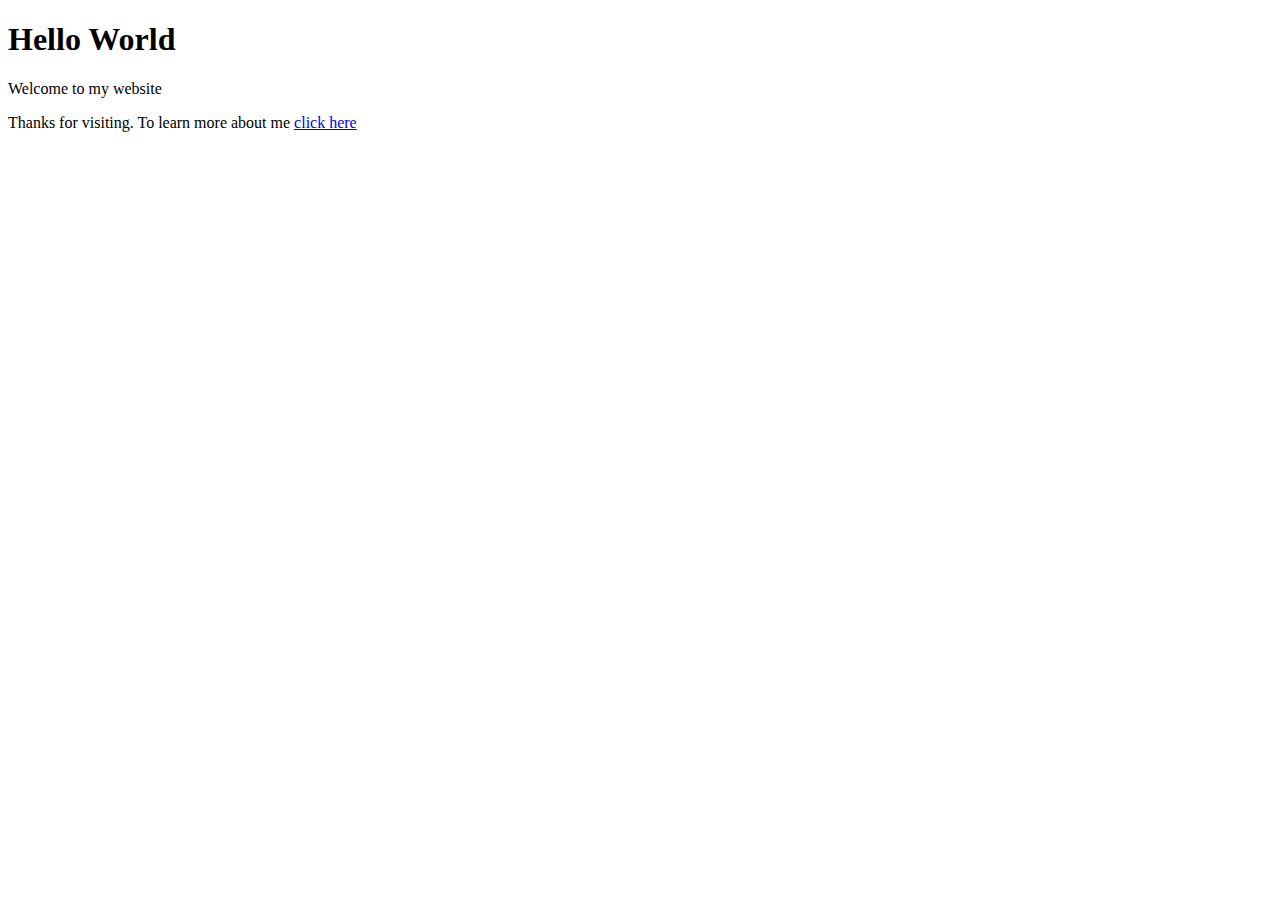
==== index.html @ 81c6f5c6 "Add files via upload" ====
<!DOCTYPE html>
<html lang="en">
<head>
    <meta charset="UTF-8">
    <meta name="viewport" content="width=device-width, initial-scale=1.0">
    <title>Khriscapalot's Website </title>
</head>
<body>
    <h1>Hello World</h1>
    <p>Welcome to my website</p>
    <p>Thanks for visiting. To learn more about me <a href="me.html">click here</a></
        p>
</body>
</html>
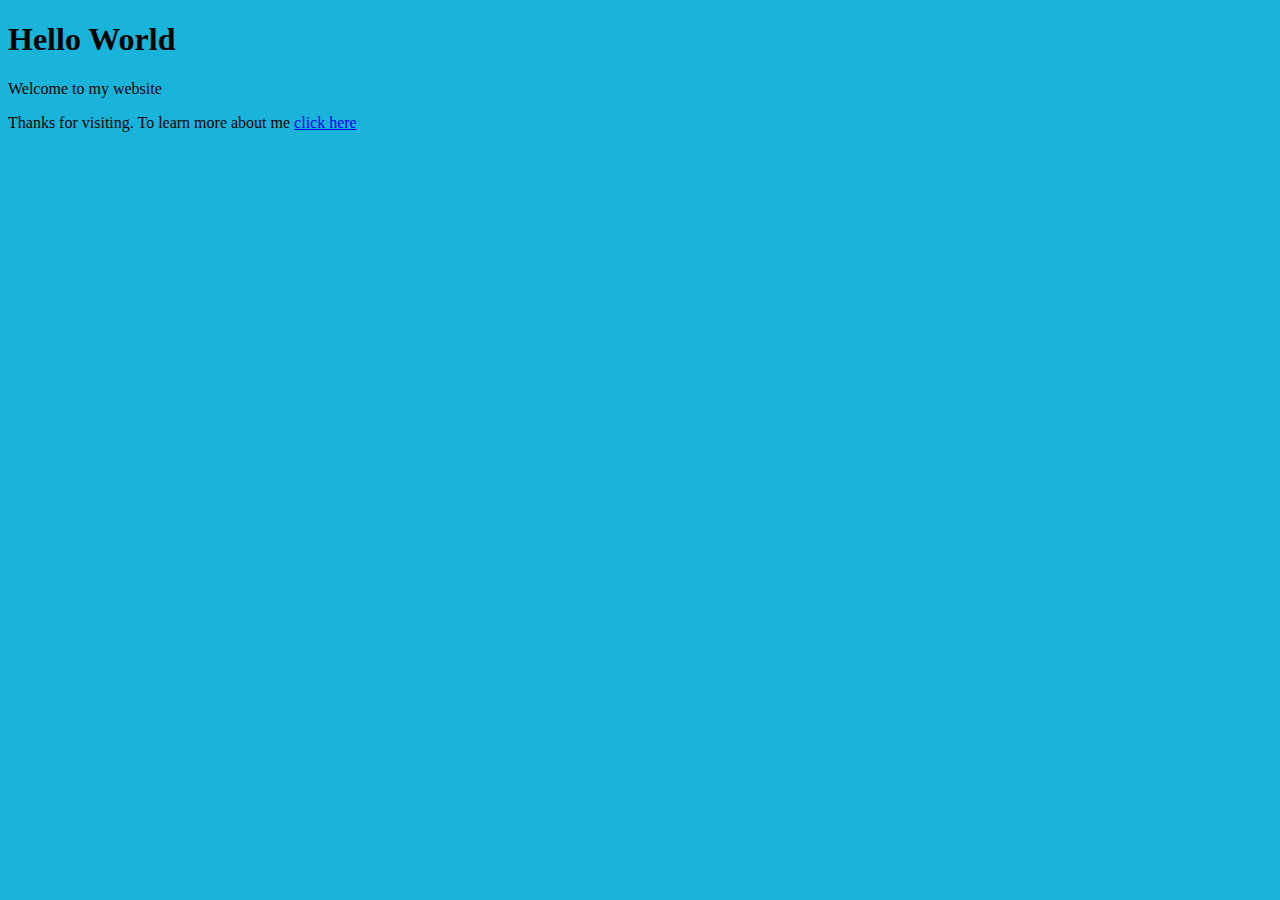
==== commit 25ea064e: "Add files via upload" ====
--- a/index.html
+++ b/index.html
@@ -1,5 +1,6 @@
 <!DOCTYPE html>
 <html lang="en">
+<link rel="stylesheet" href="mepage.css">
 <head>
     <meta charset="UTF-8">
     <meta name="viewport" content="width=device-width, initial-scale=1.0">
@@ -8,7 +9,6 @@
 <body>
     <h1>Hello World</h1>
     <p>Welcome to my website</p>
-    <p>Thanks for visiting. To learn more about me <a href="me.html">click here</a></
-        p>
+    <p>Thanks for visiting. To learn more about me <a href="me.html">click here</a></p>
 </body>
 </html>--- a/mepage.css
+++ b/mepage.css
@@ -0,0 +1,3 @@
+body{
+    background-color: rgb(26, 180, 219);
+}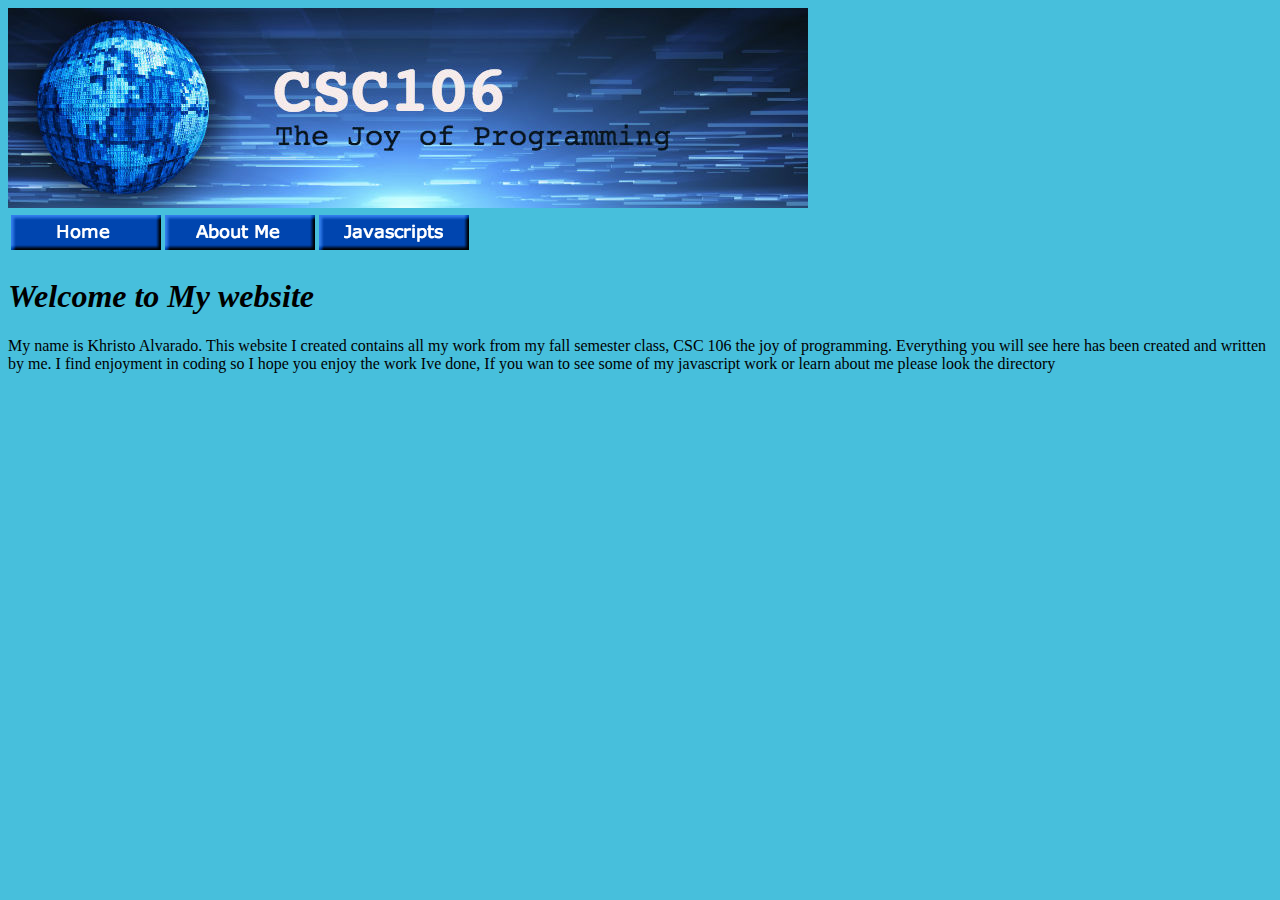
==== commit eed6e05e: "Add files via upload" ====
--- a/index.html
+++ b/index.html
@@ -1,14 +1,28 @@
 <!DOCTYPE html>
 <html lang="en">
-<link rel="stylesheet" href="mepage.css">
+<link rel="stylesheet" href="index.css">
 <head>
     <meta charset="UTF-8">
     <meta name="viewport" content="width=device-width, initial-scale=1.0">
     <title>Khriscapalot's Website </title>
 </head>
 <body>
-    <h1>Hello World</h1>
-    <p>Welcome to my website</p>
-    <p>Thanks for visiting. To learn more about me <a href="me.html">click here</a></p>
+    <img src="106banner.jpg">
+    <table>
+        <tr>
+            <td><a href="index.html"><img src="Home.png"></a></td>
+         
+            <td><a href="me.html"><img src="About Me.png"></a></td>
+            
+            <td><a href="javascripts.html"><img src="Javascript.png"></a></td>
+        </tr>
+    </table>
+    <h1><em>Welcome to My website</em></h1>
+    <p>My name is Khristo Alvarado. This website I created contains all my work from my fall semester class, 
+       CSC 106 the joy of programming. Everything you will see here has been created and written by me. I 
+       find enjoyment in coding so I hope you enjoy the work Ive done, If you wan to see some of my javascript work
+       or learn about me please look the directory
+
+    </p>
 </body>
 </html>--- a/index.css
+++ b/index.css
@@ -0,0 +1,3 @@
+body{
+    background-color: rgb(71, 191, 220);
+}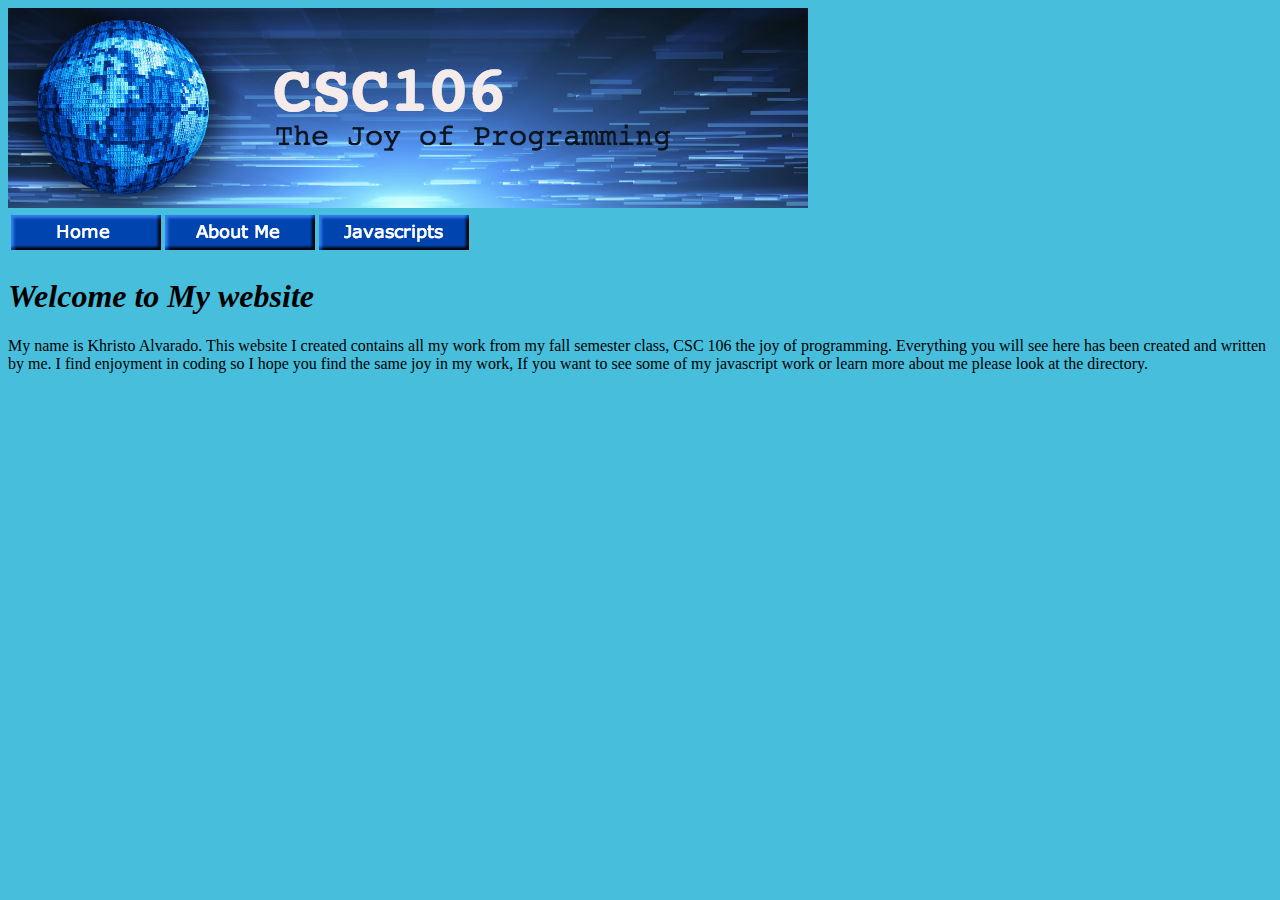
==== commit 8e1a7da5: "Add files via upload" ====
--- a/index.html
+++ b/index.html
@@ -12,7 +12,7 @@
         <tr>
             <td><a href="index.html"><img src="Home.png"></a></td>
          
-            <td><a href="me.html"><img src="About Me.png"></a></td>
+            <td><a href="about.html"><img src="About Me.png"></a></td>
             
             <td><a href="javascripts.html"><img src="Javascript.png"></a></td>
         </tr>
@@ -20,8 +20,8 @@
     <h1><em>Welcome to My website</em></h1>
     <p>My name is Khristo Alvarado. This website I created contains all my work from my fall semester class, 
        CSC 106 the joy of programming. Everything you will see here has been created and written by me. I 
-       find enjoyment in coding so I hope you enjoy the work Ive done, If you wan to see some of my javascript work
-       or learn about me please look the directory
+       find enjoyment in coding so I hope you find the same joy in my work, If you want to see some of my javascript work
+       or learn more about me please look at the directory.
 
     </p>
 </body>
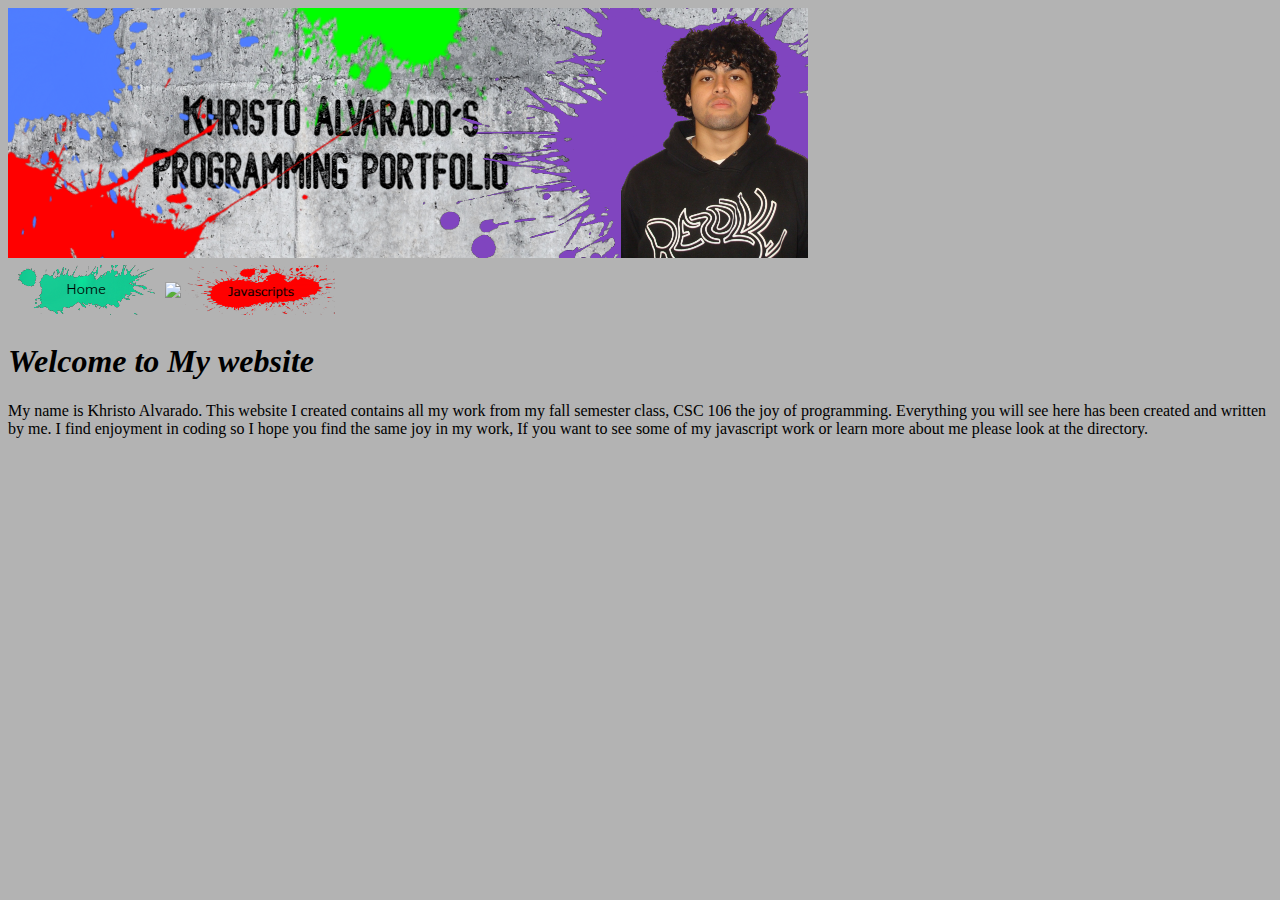
==== commit 855f2feb: "Add files via upload" ====
--- a/index.html
+++ b/index.html
@@ -1,20 +1,21 @@
 <!DOCTYPE html>
 <html lang="en">
-<link rel="stylesheet" href="index.css">
+<link rel="stylesheet" href="main.css">
 <head>
     <meta charset="UTF-8">
     <meta name="viewport" content="width=device-width, initial-scale=1.0">
     <title>Khriscapalot's Website </title>
 </head>
 <body>
-    <img src="106banner.jpg">
+    <img src="mybanner.png">
     <table>
         <tr>
-            <td><a href="index.html"><img src="Home.png"></a></td>
-         
-            <td><a href="about.html"><img src="About Me.png"></a></td>
-            
-            <td><a href="javascripts.html"><img src="Javascript.png"></a></td>
+            <td><a href="index.html"><img src="Homebutton.png"></a>
+            </td>
+            <td><a href="about.html"><img src="aboutmebutton.png"></a>
+            </td>
+            <td><a href="javascripts.html"><img src="javascriptbutton.png"></a>
+            </td>
         </tr>
     </table>
     <h1><em>Welcome to My website</em></h1>
@@ -22,7 +23,7 @@
        CSC 106 the joy of programming. Everything you will see here has been created and written by me. I 
        find enjoyment in coding so I hope you find the same joy in my work, If you want to see some of my javascript work
        or learn more about me please look at the directory.
-
+    
     </p>
 </body>
 </html>--- a/main.css
+++ b/main.css
@@ -0,0 +1,18 @@
+body{
+    background-color: rgb(179,179,179);
+    
+}
+#body-javascript{
+    background-color: rgb(179, 179, 179);
+}
+#body-about{
+    background-color: rgb(179, 179, 179);
+    background-image: url(mebackground.png);
+}
+}
+p{
+    color:rgb(0, 0, 0);
+}
+h1{
+    color: rgb(0, 0, 0);
+}
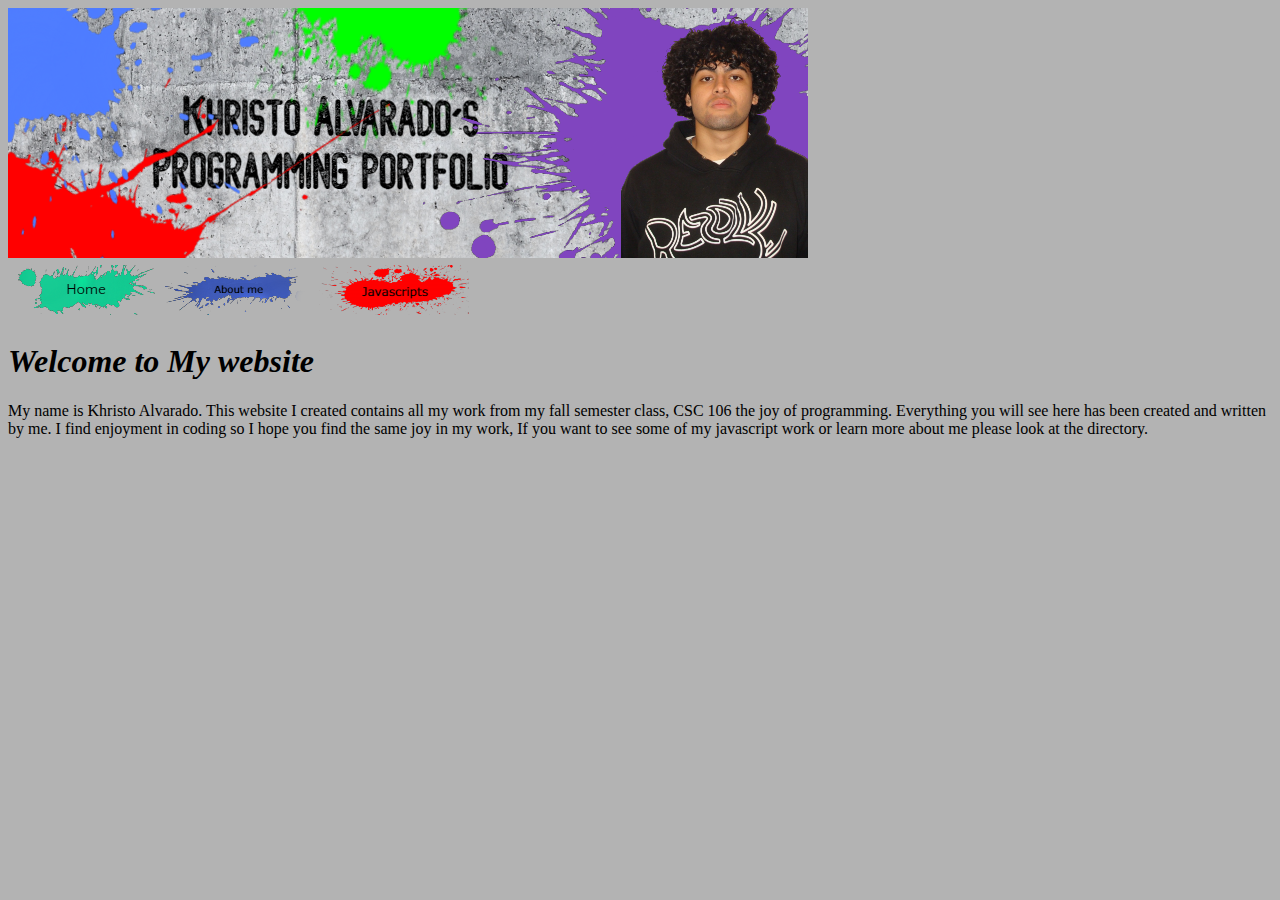
==== commit 84793b83: "Add files via upload" ====
--- a/index.html
+++ b/index.html
@@ -12,7 +12,7 @@
         <tr>
             <td><a href="index.html"><img src="Homebutton.png"></a>
             </td>
-            <td><a href="about.html"><img src="aboutmebutton.png"></a>
+            <td><a href="about.html"><img src="aboutMebutton.png"></a>
             </td>
             <td><a href="javascripts.html"><img src="javascriptbutton.png"></a>
             </td>
--- a/main.css
+++ b/main.css
@@ -3,12 +3,11 @@
     
 }
 #body-javascript{
-    background-color: rgb(179, 179, 179);
+    background-color: rgb(132, 132, 132);
 }
 #body-about{
     background-color: rgb(179, 179, 179);
     background-image: url(mebackground.png);
-}
 }
 p{
     color:rgb(0, 0, 0);
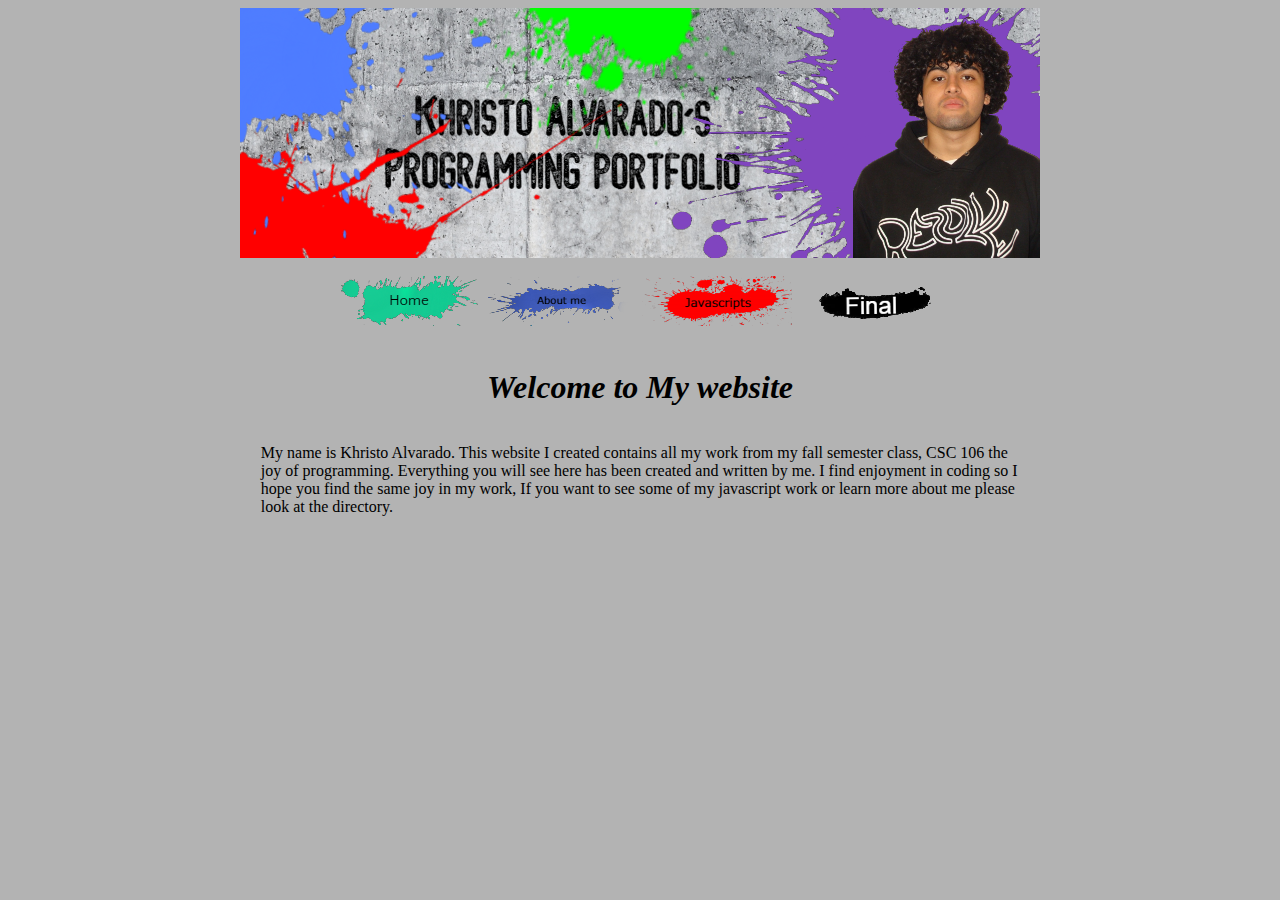
==== commit 84bde020: "Add files via upload" ====
--- a/index.html
+++ b/index.html
@@ -7,7 +7,7 @@
     <title>Khriscapalot's Website </title>
 </head>
 <body>
-    <img src="mybanner.png">
+    <img src="mybanner.png" >
     <table>
         <tr>
             <td><a href="index.html"><img src="Homebutton.png"></a>
@@ -16,14 +16,18 @@
             </td>
             <td><a href="javascripts.html"><img src="javascriptbutton.png"></a>
             </td>
+            <td><a href="final.html"><img src="finalButton.png"></a>
+            </td>
         </tr>
     </table>
     <h1><em>Welcome to My website</em></h1>
+<div style="width: 60%;">
     <p>My name is Khristo Alvarado. This website I created contains all my work from my fall semester class, 
        CSC 106 the joy of programming. Everything you will see here has been created and written by me. I 
        find enjoyment in coding so I hope you find the same joy in my work, If you want to see some of my javascript work
        or learn more about me please look at the directory.
     
-    </p>
+    </p></div>
+    
 </body>
 </html>--- a/main.css
+++ b/main.css
@@ -1,6 +1,9 @@
 body{
     background-color: rgb(179,179,179);
-    
+    justify-content: center;
+    align-items: center;
+    display: flex;
+    flex-direction: column;
 }
 #body-javascript{
     background-color: rgb(132, 132, 132);
@@ -8,6 +11,10 @@
 #body-about{
     background-color: rgb(179, 179, 179);
     background-image: url(mebackground.png);
+    
+}
+banner{
+    width: 100%;
 }
 p{
     color:rgb(0, 0, 0);
